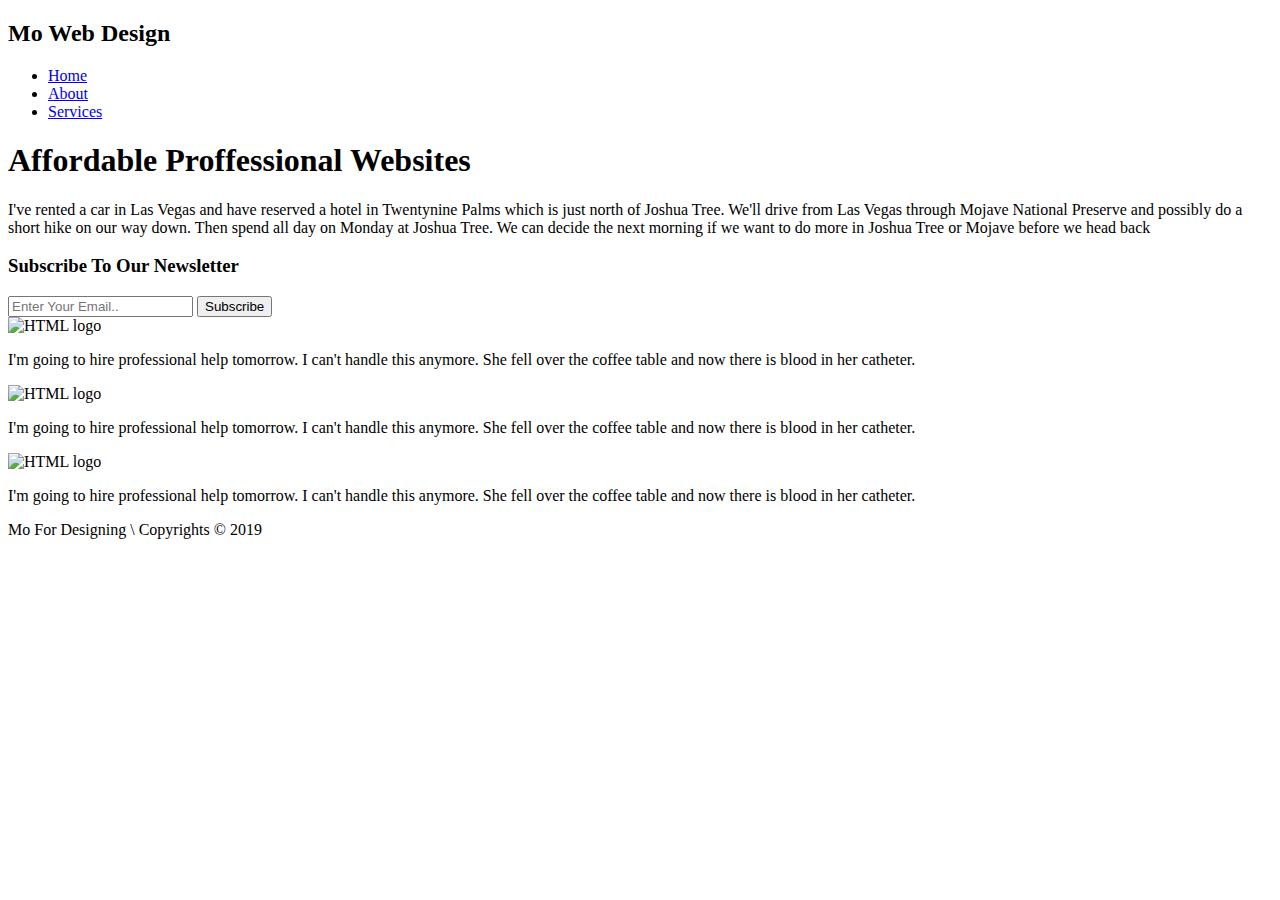
==== index.html @ 3953dcb4 "Add files via upload" ====
<!DOCTYPE html>
<html lang="en">
<head>
    <meta charset="UTF-8">
    <meta name="viewport" content="width=device-width, initial-scale=1.0">
    <link rel="stylesheet" href="css/normalize.css">
    <link rel="stylesheet" href="css/style.css">
    <title>Web Design [3] </title>
</head>
<body>
    <!-- Start of Header -->
    <header>
        <nav>
            <div class="container">
                <h2> <span>Mo</span> Web Design </h2>
                <ul>
                    <li class="active"><a href="index.html">Home</a></li>
                    <li><a href="about.html">About</a></li>
                    <li><a href="services.html">Services </a></li>
                </ul>
            </div>
        </nav>
        <div class="back">
            <div class="container">
                <h1>Affordable Proffessional Websites</h1>
                <p>I've rented a car in Las Vegas and have reserved a hotel in Twentynine Palms which is just north of Joshua Tree. We'll drive from Las Vegas through Mojave National Preserve and possibly do a short hike on our way down. Then spend all day on Monday at Joshua Tree. We can decide the next morning if we want to do more in Joshua Tree or Mojave before we head back</p>
            </div>
        </div>
        <div class="news">
            <div class="container">
                <h3> Subscribe To Our Newsletter </h3>
                <form>
                    <input type="email" placeholder="Enter Your Email..">
                    <button id="bt">Subscribe</button>
                </form>
            </div>
        </div>
    </header>
    <!-- End of Header -->

    <!-- Start of Content -->

    <section class="box">
        <div class="container">
            <div class="log">
                <img src="img/logo_html.png" alt="HTML logo">
                <p>I'm going to hire professional help tomorrow. I can't handle this anymore. She fell over the coffee table and now there is blood in her catheter.</p>
            </div>
            <div class="log">
                <img src="img/logo_css.png" alt="HTML logo">
                <p>I'm going to hire professional help tomorrow. I can't handle this anymore. She fell over the coffee table and now there is blood in her catheter.</p>          
            </div>            
            <div class="log">
                <img src="img/logo_brush.png" alt="HTML logo">
                <p>I'm going to hire professional help tomorrow. I can't handle this anymore. She fell over the coffee table and now there is blood in her catheter.</p>
            </div>
        </div>
    </section>
    <!-- End of Content -->

    <!-- Start of Footer -->
    <footer>
        <div class="container">
            <div>Mo For Designing \ Copyrights &copy; 2019</div>
        </div>
    </footer>
</body>
</html>
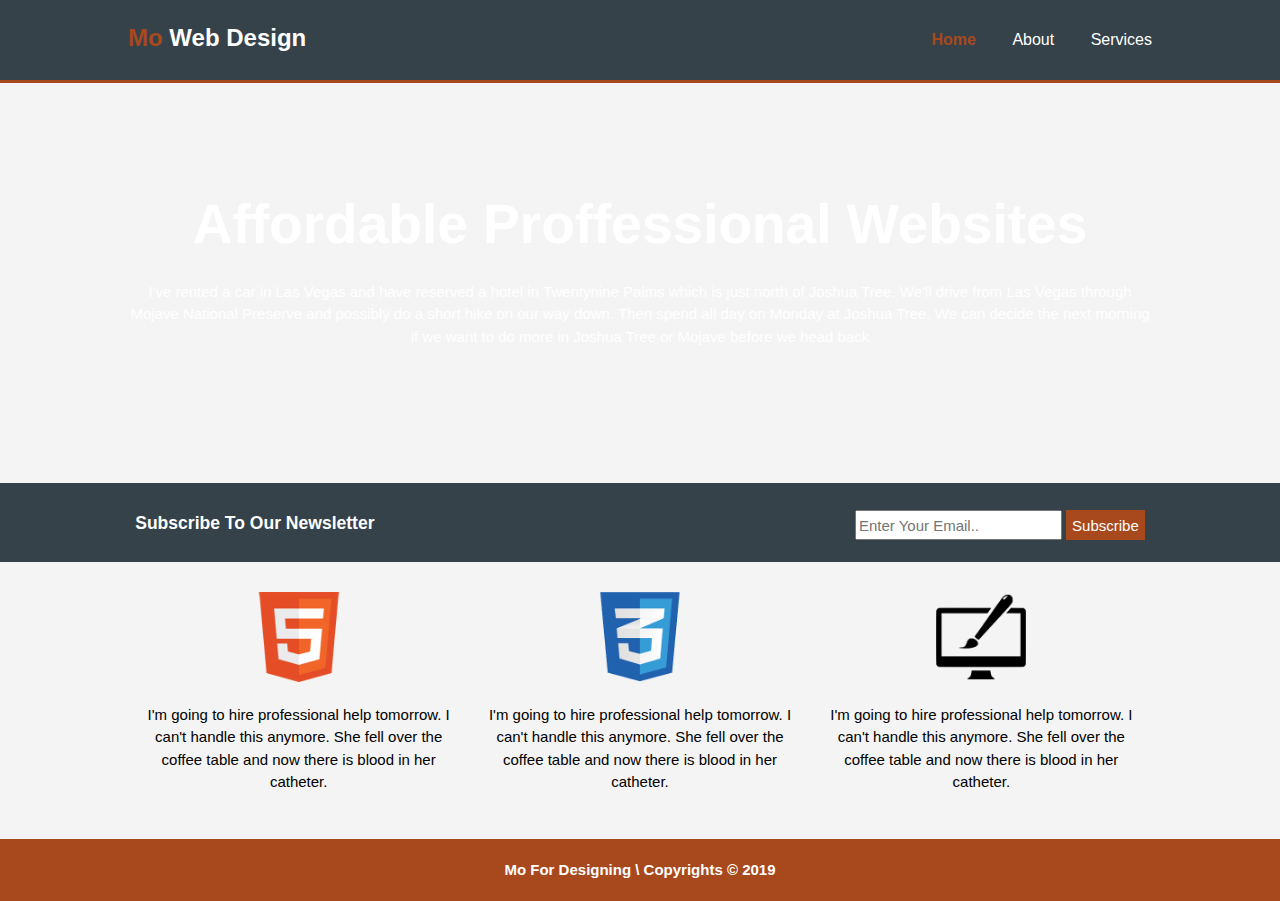
==== commit 8f23c0b3: "Update index.html" ====
--- a/index.html
+++ b/index.html
@@ -3,8 +3,8 @@
 <head>
     <meta charset="UTF-8">
     <meta name="viewport" content="width=device-width, initial-scale=1.0">
-    <link rel="stylesheet" href="css/normalize.css">
-    <link rel="stylesheet" href="css/style.css">
+    <link rel="stylesheet" href="normalize.css">
+    <link rel="stylesheet" href="style.css">
     <title>Web Design [3] </title>
 </head>
 <body>
@@ -43,15 +43,15 @@
     <section class="box">
         <div class="container">
             <div class="log">
-                <img src="img/logo_html.png" alt="HTML logo">
+                <img src="logo_html.png" alt="HTML logo">
                 <p>I'm going to hire professional help tomorrow. I can't handle this anymore. She fell over the coffee table and now there is blood in her catheter.</p>
             </div>
             <div class="log">
-                <img src="img/logo_css.png" alt="HTML logo">
+                <img src="logo_css.png" alt="HTML logo">
                 <p>I'm going to hire professional help tomorrow. I can't handle this anymore. She fell over the coffee table and now there is blood in her catheter.</p>          
             </div>            
             <div class="log">
-                <img src="img/logo_brush.png" alt="HTML logo">
+                <img src="logo_brush.png" alt="HTML logo">
                 <p>I'm going to hire professional help tomorrow. I can't handle this anymore. She fell over the coffee table and now there is blood in her catheter.</p>
             </div>
         </div>
@@ -65,4 +65,4 @@
         </div>
     </footer>
 </body>
-</html>+</html>
--- a/style.css
+++ b/style.css
@@ -0,0 +1,165 @@
+/* Global */
+
+* {
+    -moz-box-sizing: border-box;
+    -webkit-box-sizing: border-box;
+    -o-box-sizing: border-box;
+    box-sizing: border-box;
+}
+body {
+    font: 15px/1.5 Arial, Helvetica, sans-serif;
+    margin: 0;
+    padding: 0;
+    background-color: #f4f4f4;
+}
+.container {
+    width: 80%;
+    margin: auto;
+}
+/* Header */
+
+nav {
+    background-color: #35424a;
+    overflow: hidden;
+    color: #fff;
+    font-size: 16px;
+    border-bottom: 3px #a8491d solid;
+
+}
+nav h2 {
+    display: inline-block;
+    float: left;
+
+}
+nav ul {
+    list-style: none;
+    float: right;
+    margin: 0;
+    padding:0;
+}
+nav ul li {
+    display: inline-block;
+    line-height: 5;
+    margin-left: 2em;
+}
+nav ul li a{
+    text-decoration: none;
+    color: #fff;
+}
+nav span, .active a {
+    color:#a8491d;
+    font-weight: bold;
+}
+nav ul li a:hover{
+    font-weight: bold;
+    color:#ccc
+}
+/* Background*/
+
+.back {
+    background: url("../img/back.jpg") no-repeat 0 -400px;
+    background-size: cover;
+    height: 400px;
+    overflow: hidden;
+    color: #fff;
+    text-align: center;
+}
+.back h1{
+    padding:0;
+    margin:100px auto 10px auto;
+    text-align: center;
+    font-size: 55px;
+}
+.news{
+    overflow: hidden;
+    background-color: #35424a;
+    color: #fff;
+    padding:.6em;
+}
+.news h3 {
+    float: left;
+}
+.news form{
+    float: right;
+    margin-top: 1.2em;
+}
+.news input {
+    height: 2em;
+}
+#bt {
+    height: 2em;
+    background-color: #a8491d;
+    border: 0;
+    color:#fff;
+}
+/* Content */
+.box .container {
+    overflow: hidden;
+    margin-top:20px;
+}
+.log {
+    float: left;
+    width:33.333%;
+    TEXT-ALIGN: CENTER;
+    padding:10px;
+}
+.log img {
+    width: 90px;
+}
+footer {
+    text-align: center;
+    padding: 20px;
+    margin-top:20px;
+    color: #fff;
+    background-color: #a8491d;
+    font-weight: bold;
+}
+/* About Us */
+.us{
+    overflow: hidden;
+}
+aside{
+    padding-top:15px;
+    overflow: hidden;
+}
+.dark{
+    background-color: #35424a;
+    color: #fff;
+    padding: 10px;
+
+}
+article{
+    float: left;
+    width: 65%;
+    padding-right:30px;
+}
+.ser {
+    overflow: hidden;
+}
+.left {
+    width:65%;
+    float: left;
+}
+.left div {
+    background-color: #e6e6e6;
+    padding:10px;
+    margin:0 25px 15px 0;
+    border: 1px solid #ccc;
+}
+.right {
+    background-color: #35424a;
+    overflow: hidden;
+    padding:10px;
+    color: #fff;
+}
+.code label {
+    display: block;
+    margin: 5px;
+}
+.code input:last-of-type{
+    margin-bottom: 15px;
+}
+.code input{
+    height: 1.9em;
+    width: 96%;
+}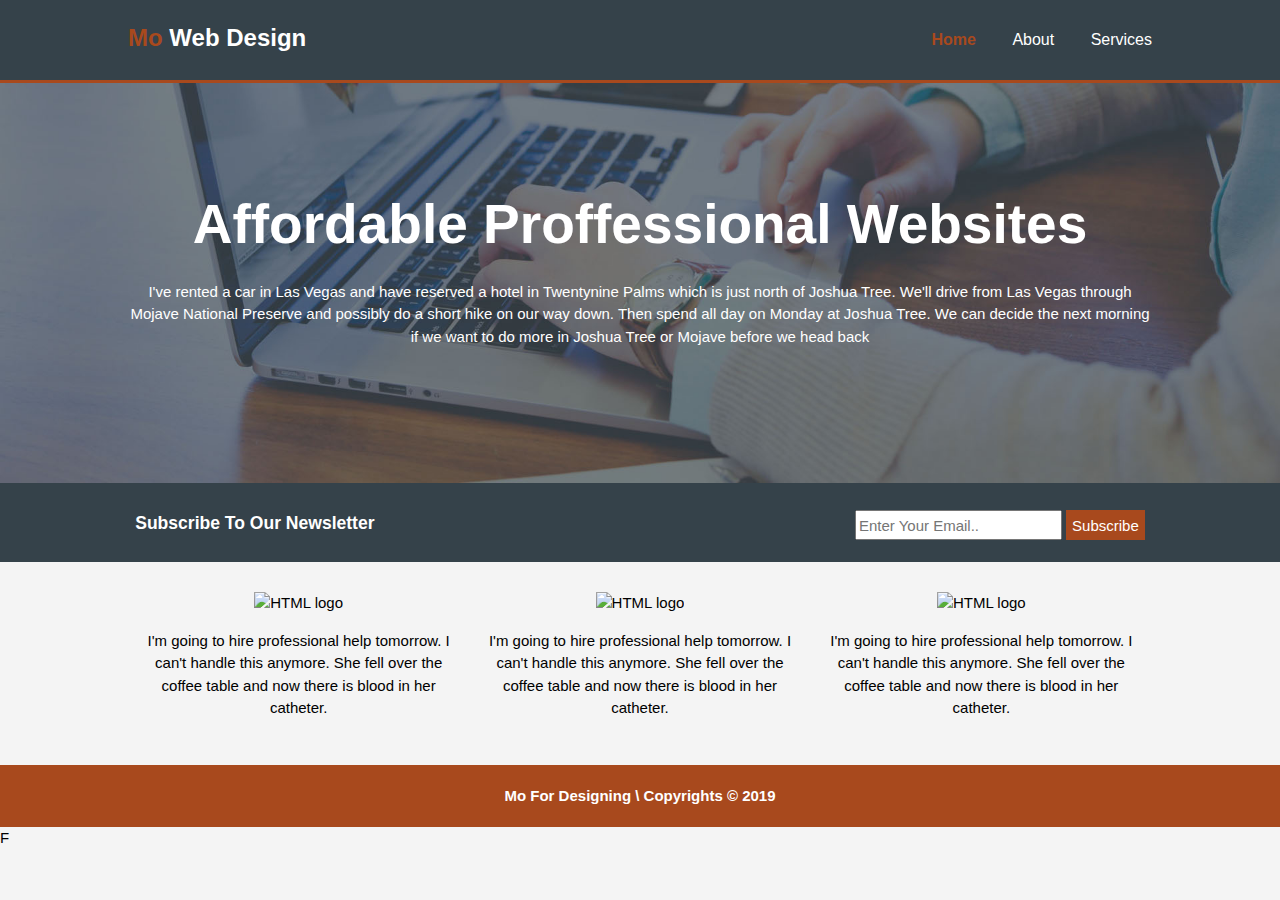
==== commit 0ac7dd3b: "Update index.html" ====
--- a/index.html
+++ b/index.html
@@ -43,15 +43,15 @@
     <section class="box">
         <div class="container">
             <div class="log">
-                <img src="logo_html.png" alt="HTML logo">
+                <img src="assets/logo_html.png" alt="HTML logo">
                 <p>I'm going to hire professional help tomorrow. I can't handle this anymore. She fell over the coffee table and now there is blood in her catheter.</p>
             </div>
             <div class="log">
-                <img src="logo_css.png" alt="HTML logo">
+                <img src="assets/logo_css.png" alt="HTML logo">
                 <p>I'm going to hire professional help tomorrow. I can't handle this anymore. She fell over the coffee table and now there is blood in her catheter.</p>          
             </div>            
             <div class="log">
-                <img src="logo_brush.png" alt="HTML logo">
+                <img src="assets/logo_brush.png" alt="HTML logo">
                 <p>I'm going to hire professional help tomorrow. I can't handle this anymore. She fell over the coffee table and now there is blood in her catheter.</p>
             </div>
         </div>
@@ -66,3 +66,4 @@
     </footer>
 </body>
 </html>
+F
--- a/style.css
+++ b/style.css
@@ -57,7 +57,7 @@
 /* Background*/
 
 .back {
-    background: url("../img/back.jpg") no-repeat 0 -400px;
+    background: url("back.jpg") no-repeat 0 -400px;
     background-size: cover;
     height: 400px;
     overflow: hidden;
@@ -162,4 +162,4 @@
 .code input{
     height: 1.9em;
     width: 96%;
-}+}
